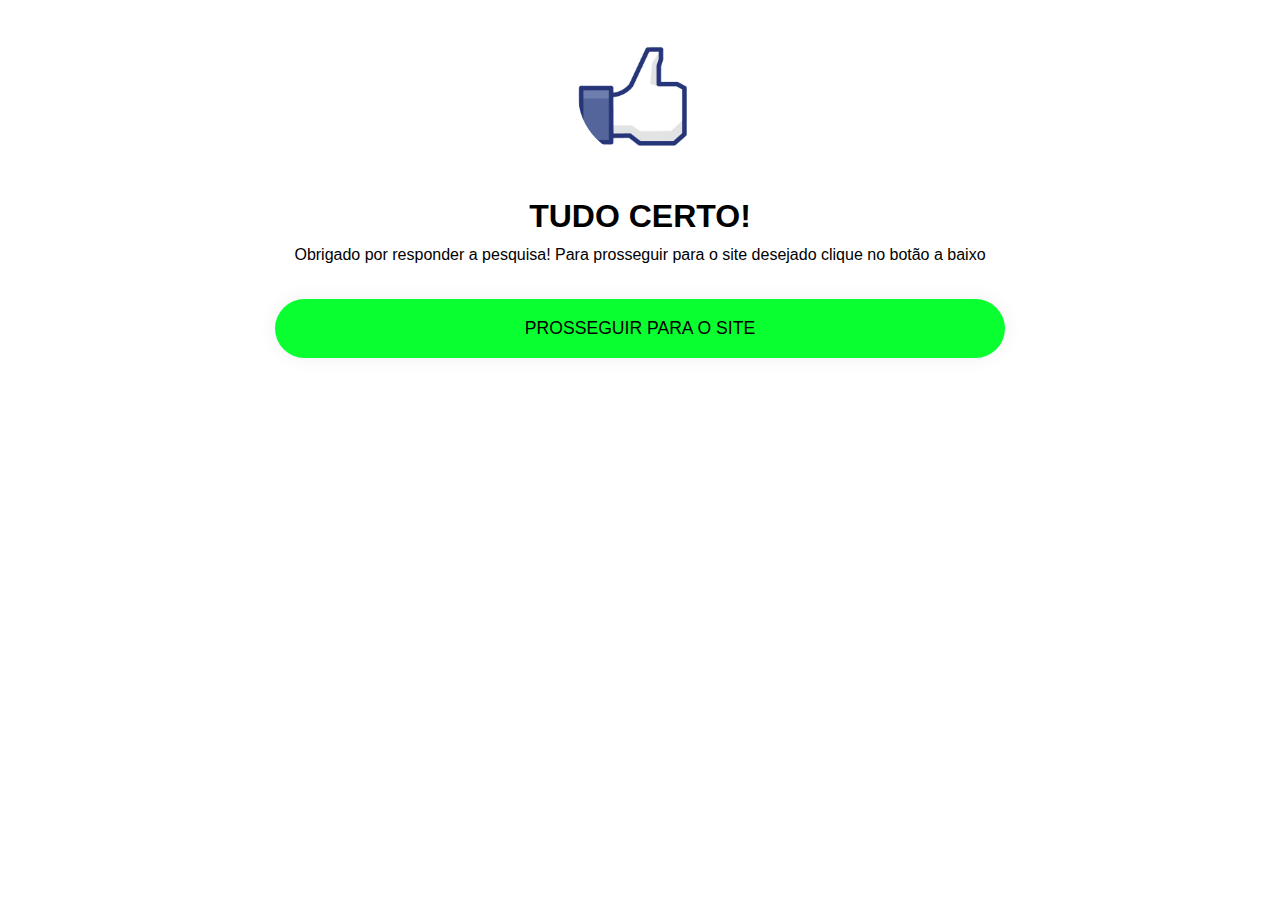
==== index.html @ 49ecc776 "Rename TUDO CERTO!.html to index.html" ====
<!-- saved from url=(0032)https://notasvoando.github.io/1/ -->
<html lang="pt" class="link-html"><head><meta http-equiv="Content-Type" content="text/html; charset=UTF-8">
        <title>TUDO CERTO!</title>

        <!--<base href="https://linklist.bio/">--><base href=".">

        
        <meta content="ie=edge" http-equiv="x-ua-compatible">
        <meta name="viewport" content="width=device-width, initial-scale=1, shrink-to-fit=no">

        <meta name="application-name" content="Linklist">

        <link rel="apple-touch-icon" sizes="57x57" href="https://linklist.bio/assets/images/icons/apple-icon-57x57.png">
        <link rel="apple-touch-icon" sizes="60x60" href="https://linklist.bio/assets/images/icons/apple-icon-60x60.png">
        <link rel="apple-touch-icon" sizes="72x72" href="https://linklist.bio/assets/images/icons/apple-icon-72x72.png">
        <link rel="apple-touch-icon" sizes="76x76" href="https://linklist.bio/assets/images/icons/apple-icon-76x76.png">
        <link rel="apple-touch-icon" sizes="114x114" href="https://linklist.bio/assets/images/icons/apple-icon-114x114.png">
        <link rel="apple-touch-icon" sizes="120x120" href="https://linklist.bio/assets/images/icons/apple-icon-120x120.png">
        <link rel="apple-touch-icon" sizes="144x144" href="https://linklist.bio/assets/images/icons/apple-icon-144x144.png">
        <link rel="apple-touch-icon" sizes="152x152" href="https://linklist.bio/assets/images/icons/apple-icon-152x152.png">
        <link rel="apple-touch-icon" sizes="180x180" href="https://linklist.bio/assets/images/icons/apple-icon-180x180.png">
        <link rel="icon" type="image/png" sizes="192x192" href="https://linklist.bio/assets/images/icons/android-icon-192x192.png">
        <link rel="icon" type="image/png" sizes="32x32" href="https://linklist.bio/assets/images/icons/favicon-32x32.png">
        <link rel="icon" type="image/png" sizes="96x96" href="https://linklist.bio/assets/images/icons/favicon-96x96.png">
        <link rel="icon" type="image/png" sizes="16x16" href="https://linklist.bio/assets/images/icons/favicon-16x16.png">
        <link rel="manifest" href="https://linklist.bio/assets/images/icons/manifest.json">
        <link href="https://linklist.bio/assets/images/icons/favicon.ico" rel="shortcut icon">

        <meta name="msapplication-TileColor" content="#ffffff">
        <meta name="msapplication-TileImage" content="https://linklist.bio/assets/images/icons/ms-icon-144x144.png">
        <meta name="theme-color" content="#000000">
        <link rel="preload" href="https://linklist.bio/assets/css/font.css" as="style">

                    <link href="./TUDO CERTO!_files/bootstrap.min.css" rel="stylesheet" media="screen">
                    <link href="./TUDO CERTO!_files/custom-styles.css" rel="stylesheet" media="screen">
                    <link href="./TUDO CERTO!_files/link-custom.css" rel="stylesheet" media="screen">
                    <link href="./TUDO CERTO!_files/animate.min.css" rel="stylesheet" media="screen">
                    <link href="./TUDO CERTO!_files/all.min.css" rel="stylesheet" media="screen">
        
        <meta name="description" content="Obrigado por responder a pesquisa! Para prosseguir para o site desejado clique no botão a baixo">

<meta property="og:url" content="https://linklist.bio/clubdarenda2">
<meta property="og:type" content="website">
<meta property="og:title" content="TUDO CERTO! | Linklist">
<meta property="og:site_name" content="Linklist">
<meta property="og:description" content="Obrigado por responder a pesquisa! Para prosseguir para o site desejado clique no botão a baixo">
<meta property="og:image:url" content="https://media.linklist.bio/avatars/5288d292eb9dd081d5c8edd8513488bc.jpg">
<meta property="og:image:width" content="200">
<meta property="og:image:height" content="200">

<meta name="twitter:card" content="summary">
<meta name="twitter:site" content="@postgrain">
<meta name="twitter:domain" content="Linklist">
<meta name="twitter:url" content="https://linklist.bio/clubdarenda2">
<meta name="twitter:title" content="TUDO CERTO! | Linklist">
<meta name="twitter:description" content="Obrigado por responder a pesquisa! Para prosseguir para o site desejado clique no botão a baixo">
<meta name="twitter:image" content="https://media.linklist.bio/avatars/5288d292eb9dd081d5c8edd8513488bc.jpg">

        
                    <script type="text/javascript" async="" src="./TUDO CERTO!_files/analytics.js"></script><script type="text/javascript" async="" src="./TUDO CERTO!_files/js"></script><script type="text/javascript" async="" src="./TUDO CERTO!_files/analytics.js"></script><script src="./TUDO CERTO!_files/jquery.min.js"></script>
                    <script src="./TUDO CERTO!_files/popper.min.js"></script>
                    <script src="./TUDO CERTO!_files/bootstrap.min.js"></script>
            </head>

    
<body class="link-body " style="background: #FFFFFF;" _c_t_common="1">
        <div class="container animated fadeIn">
        <div class="row d-flex justify-content-center text-center">
            <div class="col-md-8 link-content">

                <header class="d-flex flex-column align-items-center" style="color: #000000">
                    <img id="image" src="./TUDO CERTO!_files/5288d292eb9dd081d5c8edd8513488bc.jpg" alt="Avatar" class="link-image" onerror="this.style = &#39;display: none&#39;;">

                    <div class="d-flex flex-row align-items-center mt-4 mw-100">
                        <h2 id="title">TUDO CERTO!</h2>
                    </div>

                    <p id="description">Obrigado por responder a pesquisa! Para prosseguir para o site desejado clique no botão a baixo</p>
                </header>

                <main id="links">

                                            
                        <div data-link-id="754321">
                            


<div class="my-3">
    <a href="https://go.perfectpay.com.br/PPU38CKQRIR" data-location-url="GaiVreanSd" class="btn btn-block btn-secondary link-btn link-btn-rounded animated infinite false delay-2s" style="background: #09FF2F;color: #000000" target="_blank">
        PROSSEGUIR PARA O SITE    </a>
</div>

                        </div>

                                    </main>

            </div>
        </div>
    </div>
    <footer class="mt-auto mb-2 d-flex justify-content-center align-items-center flex-column">
                <section>
            <a class="text-white btn btn-outline-secondary btn btn-secondary-outline ml-md-auto ml-0" style="cursor: pointer;" data-toggle="modal" data-target="#report-violation">
            <i class="fas fa-exclamation-circle"></i>
                Reportar
            </a>
        </section>
    </footer>

    
<div class="modal fade" id="report-violation" tabindex="-1" role="dialog" aria-hidden="true">
    <div class="modal-dialog modal-dialog-centered" role="document">
        <div class="modal-content">

            <div class="modal-header">
                <h5 class="modal-title">Reportar uma violação</h5>
            </div>

            <p class="text-muted modal-subheader">
                Por favor, use o formulário abaixo para reportar uma violação que você acredita que devemos revisar.
            </p>

            <div class="modal-body">
                <form name="report-violation" method="post" role="form">
                    <input type="hidden" name="_token" value="WpT4ictfBNwSxHdofOmgQWkxhTD3b9rBu1rLkK6B" required="required">
                    <input type="hidden" name="link_id" value="754302">

                    <div class="notification-container"></div>

                    <div class="form-group">
                        <label>Nome</label>
                        <input type="text" class="form-control" name="reporter_name" required="required">
                    </div>

                    <div class="form-group">
                        <label>Email</label>
                        <input type="email" class="form-control" name="reporter_email" required="required">
                    </div>

                    <div class="input-group mb-3">
                        <div class="input-group-prepend">
                            <label class="input-group-text" for="select-violation">Violação</label>
                        </div>
                        <select class="custom-select" id="select-violation" name="violation">
                            <option selected="">Escolher violação</option>
                            <option value="1">Phishing</option>
                            <option value="2">Conteúdo inapropriado</option>
                            <option value="3">Spam</option>
                            <option value="4">Privacidade</option>
                            <option value="5">Vandalismo</option>
                            <option value="6">Outros</option>
                        </select>
                    </div>

                    <div class="form-group">
                        <label>Descrição</label>
                        <textarea class="form-control" name="description" rows="3"></textarea>
                    </div>

                    <div class="form-row">
                        <button type="button" class="btn btn-secondary-outline rounded-pill ml-auto" data-dismiss="modal">Cancelar</button>
                        <button type="submit" name="submit" class="btn btn-primary d-flex flex-row ml-2">Reportar</button>
                    </div>
                </form>
            </div>

        </div>
    </div>
</div>






<!-- System GA -->
<script async="" src="./TUDO CERTO!_files/js(1)"></script>
<script>
    window.dataLayer = window.dataLayer || [];
    function gtag(){dataLayer.push(arguments);}
    gtag('js', new Date());

    gtag('config', 'UA-208863049-2');
</script>



    <input type="hidden" id="url" name="url" value="https://linklist.bio">
    <input type="hidden" name="_token" value="WpT4ictfBNwSxHdofOmgQWkxhTD3b9rBu1rLkK6B">
    <input type="hidden" name="number_decimal_point" value=",">
    <input type="hidden" name="number_thousands_separator" value=".">

    <script>
    console.log("https://linklist.bio/report-violation-feedback");
    $('form[name="report-violation"]').on('submit', event => {

        $('button[name=submit]').prop('disabled', true);

        $.ajax({
            type: 'POST',
            url: 'report-violation',
            data: $(event.currentTarget).serialize(),
            success: (data) => {
                setTimeout(() => (window.location.href = "https://linklist.bio/report-violation-feedback"), 100);
            },
            dataType: 'json'
        });

        event.preventDefault();
    })
</script>
<script>
    /* Internal tracking for biolink links */
    $('[data-location-url]').on('click', event => {

        let base_url = $('[name="url"]').val();
        let url = $(event.currentTarget).data('location-url');

        $.ajax(`${base_url}/${url}?no_redirect`);
    });
</script>


</body></html>
---- TUDO CERTO!_files/custom-styles.css ----
@import 'font.css';
/* Defining some vars */
:root {
    --primary-background-color: #fafbfc;
    --dark-background-color: #424242;

    --primary-color: #e22a78;
    --primary-color-hover: #d81b60;
    --primary-color-active: #d81b60;
    --primary-color-active-border: #d81b60;

    --primary-outline-color: #a5175b;
    --primary-outline-color-hover: #a5175b;
    --primary-outline-color-active: #a5175b;
    --primary-outline-color-active-border: #bb5f8b;

    --secondary-color: #bdbdbd;
    --secondary-color-hover: #9e9e9e;
    --secondary-color-active: #757575;
    --secondary-color-active-border: #9e9e9e;

    --primary-text-color: #424242;

    --disabled-background: #f5f5f5;
}

.app-text-primary {
    color: var(--primary-outline-color) !important;
}

.app-text-secondary {
    color: var(--secondary-color) !important;
}

* {
    -webkit-font-smoothing: antialiased;
    -moz-osx-font-smoothing: grayscale;
}

body {
    background: var(--primary-background-color);
    font-family: Source Sans Pro, sans-serif;
    color: #1e1e1e;
    max-width: 100vw;
    width: 100%;
    min-height: 100vh;
    height: 100%;
    display: flex;
    flex-direction: column;
    overflow-x: hidden;
}

main.linklist-main {
    overflow-y: auto;
    padding: 0;
    min-height: calc(100vh - 87px);
    height: calc(100vh - 87px);
    max-height: calc(100vh - 87px);
    overflow-x: hidden;
}

.custom-fixed-height {
    max-height: 100%;
    height: 100%;
    min-height: 100%;
}

@media (max-width: 995px) {
    main.linklist-main {
        padding: 0;
        max-height: unset;
        height: auto;
        min-height: unset;
    }
    .custom-fixed-height {
        max-height: unset;
        height: unset;
        min-height: unset;
    }

    #btn-get-started {
        width: 100%;
        text-align: center;
        margin-top: 5px;
    }
}

nav.navbar {
    padding: 15px;
    background-color: #ffffff;
    border-bottom: 1px solid #e5e5e5;
}

nav.navbar-absolute.navbar-light {
    border-bottom: unset;
}

.left-container {
    border-right: 1px solid #dddddd;
}

.custom-control-input:checked ~ .custom-control-label::before {
    border-color: var(--primary-color);
    background-color: var(--primary-color);
}

/* width */
::-webkit-scrollbar {
    width: 5px;
}

/* Track */
::-webkit-scrollbar-track {
    background: transparent;
}

/* Handle */
::-webkit-scrollbar-thumb {
    background: var(--primary-color);
    border-radius: 10px;
    -webkit-border-radius: 10px;
    -moz-border-radius: 10px;
    -khtml-border-radius: 10px;
}

/* Handle on hover */
::-webkit-scrollbar-thumb:hover {
    background: var(--primary-color-hover);
}

canvas {
    -moz-user-select: none;
    -webkit-user-select: none;
    -ms-user-select: none;
}

a {
    color: #1e1e1e;
    transition: color 0.2s ease-in-out;
}

a:hover {
    color: rgba(0, 0, 0, 0.9);
}

a:active {
    transition: none;
}

.modal-header {
    padding: 1rem;
    border-bottom: 0;
}

.modal-subheader {
    padding: 0 1rem;
    border-bottom: 0;
    margin: 0;
}

.modal-content {
    padding: 1rem;
    border: none;
    box-shadow: none;
    -webkit-box-shadow: none;
}

.default-text {
    color: #adb5bd;
    font-size: 17px;
    cursor: default;
}

/* Forms */
.content-tab {
    padding: 20px;
    background-color: #fff;
    border-left: 1px solid #ddd;
    border-bottom: 1px solid #ddd;
    border-radius: 0 0 4px 4px;
    -webkit-border-radius: 0 0 0 4px;
    -moz-border-radius: 0 0 0 4px;
    -khtml-border-radius: 0 0 0 4px;
}

.form-control {
    font-size: 0.9rem;
}

.form-control:focus {
    border-color: rgba(59, 88, 118, 0.09);
}

.form-control-border {
    border: 0;
    border-bottom: 1px solid #ced4da;
    border-radius: 0;
    -webkit-border-radius: 0;
    -moz-border-radius: 0;
    -khtml-border-radius: 0;
}

.input-group-text {
    font-size: 0.9rem;
}

.panel-default {
    -webkit-box-shadow: 0 1px 2px rgba(0, 0, 0, 0.2);
    box-shadow: 0 1px 2px rgba(0, 0, 0, 0.2);
    border: 0;
    border-radius: 0;
    -webkit-border-radius: 0;
    -moz-border-radius: 0;
    -khtml-border-radius: 0;
}
.panel-default > .panel-heading {
    background-color: #fff;
    border-color: #edeeee;
}
.panel-default > .panel-footer {
    background-color: #fff;
    border-color: #edeeee;
}
.panel-heading {
    padding: 8px 15px;
}

/* Footer */
.footer {
    padding: 3rem 0;
    margin: auto 0 0 0;
    font-size: 0.95rem;
    color: rgba(0, 0, 0, 1);
    width: 100%;
}

.footer.platform {
    min-height: 50px;
    max-height: 50px;
    padding: 0;
    display: flex;
    align-items: center;
    justify-content: center;
    color: rgba(0, 0, 0, 1);
}

.footer.platform a {
    color: var(--primary-color) !important;
}

.footer.platform p {
    margin: 0;
    font-size: 16px !important;
    font-weight: normal !important;
}

.footer .social-info .created-by {
    margin-right: 10px;
}

.footer .social-info .social-links .link {
    padding-top: 6px;
    margin: 2px;
    font-size: 18px;
    height: 30px;
    width: 30px;
    border-radius: 50%;
    background: #dbdbdb;
    color: white !important;
    text-align: center;
    text-decoration: none;
}

.footer .social-info .social-links .link:hover {
    background: var(--primary-color);
}

.footer {
    color: rgba(255, 255, 255);
}

.footer span.icon {
    max-width: 1em;
}

.footer a:not(.dropdown-item),
.footer a:hover:not(.dropdown-item) {
    color: rgba(255, 255, 255);
}

.footer a.icon {
    color: rgba(255, 255, 255);
}

.icon-facebook:hover {
    transition: color 0.2s ease-in-out;
    color: #4267b2 !important;
}

.icon-twitter:hover {
    transition: color 0.2s ease-in-out;
    color: #1da1f2 !important;
}

.icon-instagram:hover {
    transition: color 0.2s ease-in-out;
    color: #d84614 !important;
}

.icon-youtube:hover {
    transition: color 0.2s ease-in-out;
    color: #ff0000 !important;
}

.icon-linkedin:hover {
    transition: color 0.2s ease-in-out;
    color: #0073b0 !important;
}

.footer-logo {
    max-width: 125px;
    height: auto;
    filter: grayscale(100%);
}

/* Helper classes */
.clickable {
    cursor: pointer;
}

.no-underline,
.no-underline:hover {
    text-decoration: none;
}

.font-weight-bolder {
    font-weight: 700;
}

.icon-stripe {
    color: #6772e5;
}

.icon-paypal {
    color: #283b81;
}

/* Navbar custom menu */
.navbar-main {
    /* min-height: 0 !important; */
    z-index: 1;
    background: transparent;
}

.navbar-absolute {
    position: absolute;
    width: 100%;
    margin: 0;
}

.navbar-main .navbar-nav > li > a {
    padding: 1rem !important;
}

.navbar-main .navbar-nav > li > a.ni-index {
    padding: 8px 18px !important;
    font-weight: normal;
    font-size: 15px;
}

.navbar-logo {
    max-height: 2.5rem;
    height: 2.5rem;
}

.navbar-avatar {
    width: 20px;
    height: 20px;
    border-radius: 50%;
    -webkit-border-radius: 50%;
    -moz-border-radius: 50%;
    -khtml-border-radius: 50%;
}

.list-group-item:first-child {
    border-top-right-radius: 0px;
    border-top-left-radius: 0px;
}
.list-group-item:last-child {
    border-bottom-right-radius: 0px;
    border-bottom-left-radius: 0px;
}
a.list-group-item.active,
a.list-group-item.active:hover,
a.list-group-item.active:focus {
    background-color: #3b4f5e;
    border-color: #3b4f5e;
}
.nav-pills > li.active > a,
.nav-pills > li.active > a:hover,
.nav-pills > li.active > a:focus {
    background-color: #3b4f5e;
}

.navbar-dark .navbar-nav .nav-link {
    color: var(--primary-text-color) !important;
}

#main_navbar a.nav-link {
    padding: 7px 19px !important;
}

/* Get Started with Postgrain Button */
#li-get-started,
#pg-call {
    display: flex;
    align-items: center;
    justify-content: center;
}

#pg-call {
    max-width: 400px;
    margin-right: 9px;
}

#btn-get-started {
    color: #1e96fa;
    background-color: #ffffff;
    border-radius: 40px;
    -webkit-border-radius: 40px;
    -moz-border-radius: 40px;
    -khtml-border-radius: 40px;
    transition: none !important;
    -moz-user-select: none;
    -webkit-user-select: none;
    -ms-user-select: none;
}

.only-mobile {
    display: none;
}

.not-mobile {
    display: block;
}

@media (max-width: 992px) {
    .only-mobile {
        display: block;
    }

    .not-mobile,
    #pg-call.not-mobile,
    #li-get-started.not-mobile {
        display: none;
    }

    .sm-logo > img {
        width: auto;
    }

    #btn-get-started {
        width: fit-content !important;
    }
}

.max-content {
    width: max-content;
}

@media screen and (max-width: 992px) {
    .max-content {
        width: initial;
    }
}

#btn-get-started:hover {
    text-decoration: underline;
    text-decoration-color: #1e96fa;
}

#li-get-started > #btn-get-started {
    padding-left: 6px !important;
    padding-right: 6px !important;
    margin-left: 16px;
}

@media (max-width: 1200px) {
    #pg-call {
        max-width: 276px;
    }
}

@media (max-width: 992px) {
    #li-get-started {
        justify-content: flex-start;
    }

    #pg-call {
        display: block;
        text-align: left;
        margin-top: 16px;
        max-width: 100%;
    }

    #pg-call > p {
        max-width: 276px;
    }
}

#pg-banner li {
    list-style: none;
}

#mobile-menu {
    display: none !important;
    padding-top: 20px;
    /* min-height: 117px !important; */
}

#mobile-menu hr {
    width: 100vw;
    background-color: #e5e5e5;
    transform: translateX(-15px);
}

#mobile-menu ul.mobile-menu-list {
    width: 100%;
    list-style: none;
    padding: 0;
    margin: 0;
}

#mobile-menu ul.mobile-menu-list li.mobile-menu-list-item {
    width: 100%;
    list-style: none;
    margin: 5px 0;
}

#mobile-menu ul.mobile-menu-list li.mobile-menu-list-item a {
    color: var(--primary-text-color);
}

#menu-container.navbar-collapse {
    display: none !important;
}

@media only screen and (max-width: 992px) {
    #menu-container.navbar-collapse {
        display: flex !important;
        transition: max-height 0.35s ease;
    }

    .show #mobile-menu {
        display: flex !important;
        flex-direction: column;
        max-height: 100vh;
    }

    .show #pg-banner {
        display: none;
    }

    .navbar-collapse.collapsing#menu-container #mobile-menu,
    .navbar-collapse.collapsing#menu-container #pg-banner {
        display: none !important;
    }
}

/* Get Started with Postgrain Button */

.chart-container {
    position: relative;
    margin: auto;
    height: 250px;
    width: 100%;
}

.nav-pills .nav-link.active,
.nav-pills .show > .nav-link {
    background-color: var(--primary-color);
}

/* Dropdown */
#linklist-menu-dropdown.nav-link.dropdown-toggle.menu-dropdown::after,
#linklist-menu-help.nav-link.dropdown-toggle.menu-dropdown::after {
    display: none;
}

#linklist-menu-help.nav-link.dropdown-toggle.menu-dropdown {
    padding-left: 10px !important;
    padding-right: 10px !important;
    position: relative;
}

#linklist-menu-help.nav-link.dropdown-toggle.menu-dropdown.news-available::before {
    content: '';
    background-color: #e22a78;
    width: 8px;
    height: 8px;
    border-radius: 50%;
    position: absolute;
    display: block;
    top: 8px;
    right: 10px;
}

li.dropdown a.menu-dropdown {
    border-radius: 18px;
    margin-top: 9px;
    margin-bottom: 9px;
}

li.dropdown a.menu-dropdown:hover,
li.dropdown a.menu-dropdown:focus {
    background-color: #e0e0e0;
    color: #6c757d !important;
}

.dropdown-item {
    color: var(--primary-text-color);
}

.dropdown-item.active,
.dropdown-item:active {
    color: #fff;
    text-decoration: none;
    background-color: var(--dark-background-color);
}

.dropdown-toggle-simple::after {
    display: none;
}

.dropdown-menu {
    box-shadow: 0 0 2rem 0 rgba(136, 152, 170, 0.15) !important;
    border: 0;
}

#linklist-menu-dropdown > i.fa-chevron-down {
    transition: transform 350ms;
}

#linklist-menu-dropdown[aria-expanded='true'] > i.fa-chevron-down {
    transform: rotate(180deg);
}
/* Buttons */
.btn {
    border: 0;
    transition: all 0.2s !important;
    padding: 9px 16px;
}

.btn:disabled {
    pointer-events: none;
    opacity: 0.65;
}

.btn.loading {
    pointer-events: none;
}

.btn:hover {
    opacity: 0.9;
}

.btn:active {
    opacity: 0.5;
}

.btn-get-back {
    border-radius: 50%;
    -webkit-border-radius: 50%;
    -moz-border-radius: 50%;
    -khtml-border-radius: 50%;
}

.btn-primary {
    background-color: var(--primary-color);
    color: white;
    border-radius: 50rem !important;
}

.btn-primary.dropdown-toggle {
    border-color: var(--primary-color) !important;
    background-color: var(--primary-color) !important;
    outline: unset !important;
}

.btn-primary:hover {
    background-color: var(--primary-color-hover);
}

.btn-primary:active,
.btn-primary:focus,
.btn-primary.dropdown-toggle:focus {
    background-color: var(--primary-color-hover) !important;
    box-shadow: 0 0 0 0.2rem var(--primary-color-active-border) !important;
    color: white;
}

.btn-primary:disabled {
    background-color: var(--primary-color) !important;
    border-color: var(--primary-color) !important;
}

.btn-primary-outline {
    background-color: inherit;
    color: var(--primary-outline-color);
    border-radius: 50rem !important;
}

.btn-primary-outline:active,
.btn-primary-outline:focus {
    background-color: var(--primary-outline-color-active) !important;
    box-shadow: 0 0 0 0.2rem var(--primary-outline-color-active-border) !important;
    color: white;
}

.btn-primary-outline:hover,
.btn-primary-outline.loading,
.btn-primary-outline.loaded {
    background-color: var(--primary-outline-color-hover);
    color: #ffffff;
}

.btn-primary-outline.loaded {
    align-items: center;
}

.btn-primary-outline:disabled {
    border-color: none !important;
    color: rgba(165, 23, 91, 0.65);
}

.btn-secondary {
    background-color: var(--secondary-color);
    color: white;
    border-radius: 50rem !important;
}

.btn-secondary:hover {
    background-color: var(--secondary-color-hover);
}

.btn-secondary:active,
.btn-secondary:focus {
    background-color: var(--secondary-color-active);
    color: white;
    box-shadow: 0 0 0 0.2rem var(--secondary-color-active-border) !important;
}

.btn-secondary:disabled {
    background-color: var(--secondary-color) !important;
    border-color: var(--secondary-color) !important;
}

.btn-secondary-outline {
    background-color: inherit;
    color: var(--secondary-color-active);
    border-radius: 50rem !important;
}

.btn-secondary-outline:hover {
    background-color: var(--secondary-color-hover);
    color: #ffffff;
}

.btn-secondary-outline:active,
.btn-secondary-outline:focus {
    background-color: var(--secondary-color-active);
    color: white;
    box-shadow: 0 0 0 0.2rem var(--secondary-color-active-border) !important;
}

.btn-secondary-outline:disabled {
    color: var(--secondary-color) !important;
    border-color: none !important;
}

.btn-white {
    background-color: #fff;
    color: #000;
    border: 1px solid #ced4da;
    padding: 4px !important;
}

.btn-white:hover {
    background-color: #fff;
    color: #000;
    opacity: 0.9;
}

.btn-white:active {
    background-color: #fff;
    color: #000;
    opacity: 0.5;
    outline: unset;
}

.btn.loading {
    pointer-events: none;
}

/* icon picker */
.btn-icon-picker {
    background: unset;
    color: #adb5bd;
}

.btn-icon-picker-selected {
    background-color: var(--secondary-color);
    border-color: var(--secondary-color-hover);
    color: #fff;
}

.icon-picker-arrow {
    color: var(--primary-text-color);
}

/* Index */
.index-container {
    width: 100%;
    height: 100vh;
    color: var(--primary-text-color);
    display: flex;
    align-items: center;
    justify-content: space-evenly;
}

.landing-btn-outline {
    background-color: #ffffff;
    color: #424242;
}

.landing-btn-outline:hover {
    background-color: #424242;
    color: #ffffff;
}

.landing-btn-outline:focus,
.landing-btn-outline:active {
    background-color: #424242 !important;
    color: white;
    box-shadow: 0 0 0 0.2rem #4242429a !important;
}

/* Input editable */
input.url_edit_field {
    border: none !important;
    border-radius: unset !important;
    background-color: inherit !important;
    outline: none !important;
    padding-bottom: 5px !important;
    border-bottom: 1.5px solid #bdbdbd !important;
    width: 100%;
    font-size: 20px;
    line-height: 25px;
    font-weight: 600;
}

input.url_edit_field:not(:disabled):hover {
    box-shadow: none !important;
    border-bottom: 1.5px dashed #bdbdbd !important;
}

input.url_edit_field:focus {
    border-bottom: 1.5px solid var(--primary-color) !important;
}

input.url_edit_field.valid:focus {
    border-bottom: 1.5px solid var(--primary-color) !important;
    padding-right: calc(1.5em + 0.75rem);
}

input.url_edit_field + small {
    font-size: 12px;
    line-height: 13px;
    margin-top: 5px;
}

input.url_edit_field:focus + small {
    display: initial;
}

input.url_edit_field.valid + small {
    color: var(--primary-color);
}

input.url_edit_field.invalid + small {
    color: #9e9e9e;
}

input.url_edit_field.invalid:focus {
    border-bottom: 1.5px solid #bdbdbd !important;
    padding-right: calc(1.5em + 0.75rem);
}

@media (min-width: 576px) {
    .index-container::before {
        left: -20%;
        top: 48%;
    }
}

@keyframes index_container_blob {
    from {
        /*border-radius: 125%;*/
        transform: scale(0.4);
    }
    to {
        /*border-radius: 75% 50% 85% 50%;*/
        transform: scale(1);
    }
}
.index-header {
    font-size: 2rem;
    font-weight: bold;
    text-align: center;
}

.index-subheader {
    font-size: 1rem;
    text-align: center;
}

.index-button {
    padding: 1rem 1.7rem;
    font-size: 1rem;
    letter-spacing: 0.15rem;
    font-weight: bold;
    text-transform: uppercase;
    box-shadow: 0 0 0.8rem 0 rgba(136, 152, 170, 0.15) !important;
    transition: all 0.2s ease-in-out;
}

/* Header container */
.header {
    padding: 1.5rem 0;
}

.user-avatar {
    border-radius: 50%;
    -webkit-border-radius: 50%;
    -moz-border-radius: 50%;
    -khtml-border-radius: 50%;
    max-width: 80px;
    max-height: 80px;
}

/* Link Settings page */
.link-image-preview,
.img-container {
    width: 125px;
    height: 125px;
    border-radius: 50%;
    -webkit-border-radius: 50%;
    -moz-border-radius: 50%;
    -khtml-border-radius: 50%;
    display: flex;
    align-items: center;
    justify-content: center;
    flex-direction: column;
}

.img-container {
    border: 0.1rem solid #bdbdbd;
    min-width: 125px;
}

#container-without-img {
    display: flex;
    flex-direction: column;
    align-items: center;
    justify-content: center;
}

.img-preview-text {
    line-height: 20px;
    margin: 0.5rem 0 0 0;
}

.link-background-type-preset {
    width: 2.3rem;
    min-height: 2rem;
    height: 100%;
    border-radius: 0.25rem;
    -webkit-border-radius: 0.25rem;
    -moz-border-radius: 0.25rem;
    -khtml-border-radius: 0.25rem;
    border: 1px solid #adb5bd;
    opacity: 0.75;
    transition: 0.2s opacity;
}

.link-background-type-preset:hover {
    cursor: pointer;
}

input[type='radio']:checked ~ .link-background-type-preset {
    opacity: 1;
}

input[type='radio']:checked ~ .link-background-type-preset::after {
    content: '\f00c';
    font-family: 'Font Awesome 5 Pro';
    color: #fff;
    font-size: 1.4rem;
    vertical-align: middle;
    padding: 6px 6px;
}

.custom-check {
    display: block;
    position: relative;
    cursor: pointer;
    -webkit-user-select: none;
    -moz-user-select: none;
    -ms-user-select: none;
    user-select: none;
    padding-left: 25px;
}

.custom-check input {
    position: absolute;
    opacity: 0;
    cursor: pointer;
    height: 0;
    width: 0;
}

.checkmark {
    position: absolute;
    top: 5px;
    left: 5px;
    height: 15px;
    width: 15px;
    background-color: #fff;
    border-radius: 4px;
    -webkit-border-radius: 4px;
    -moz-border-radius: 4px;
    -khtml-border-radius: 4px;
    border: 1px solid #ddd;
}

.custom-check input:checked ~ .checkmark {
    background-color: #fff;
}

.checkmark:after {
    content: '';
    position: absolute;
    display: none;
}

.custom-check input:checked ~ .checkmark:after {
    display: block;
}

.custom-check .checkmark:after {
    font-family: 'Font Awesome 5 Pro';
    font-size: 0.8rem;
    color: #e22b79;
    content: '\f00c';
    margin-top: -3px;
    padding-left: 0.5px;
}

#background_type_preset {
    display: flex;
    justify-content: space-around;
}

#background_type_image_input::-webkit-file-upload-button {
    visibility: hidden;
    height: 0;
    width: 0;
}

#background_type_image_status {
    display: flex;
    align-items: center;
    justify-content: center;
    margin-top: auto;
    margin-bottom: auto;
    max-width: 36px;
    height: 36px;
    border-radius: 50%;
}

#background_type_image_status:hover {
    background-color: #e5e5e5;
}

#image_file_status {
    color: var(--primary-color);
    font-weight: 600;
    font-size: 16px;
}

.image-help {
    font-style: normal;
    font-weight: normal;
    font-size: 16px;
    line-height: 18px;

    color: #9e9e9e;
}

.link-background-type-image {
    border-radius: 0.25rem;
    -webkit-border-radius: 0.25rem;
    -moz-border-radius: 0.25rem;
    -khtml-border-radius: 0.25rem;
    margin-bottom: 0.5rem;
}

/* Biolink preview iframe */
.biolink-preview-container {
}
.biolink-preview-container.hidden {
    display: none;
}

.linklist-container-left,
.linklist-container-right {
    display: flex;
    align-items: center;
    height: 68px;
}

.linklist-container-left {
    align-self: flex-start;
    flex-direction: column;
    justify-content: center;
    align-items: flex-start;
    max-width: 55%;
}

.linklist-container-right {
    align-self: flex-end;
    display: flex;
    justify-content: flex-end;
}

.linklist-container-right > a {
    margin-right: 0.5rem;
    margin-left: 0.5rem;
    height: 38px;
    width: 38px;
}

.linklist-container-right a:first-child {
    margin-left: 0;
}

.linklist-container-right a:last-child {
    margin-right: 0;
}

.link-container {
    padding: 1rem 2rem;
    background-color: #ffffff;
    min-width: 100%;
    display: flex;
    flex-direction: row;
    justify-content: space-between;
    margin: 0px;
    border: 1px solid #e5e5e5;
    position: relative;
    cursor: pointer;
}

.link-container:hover {
    background-color: #f5f5f5 !important;
}

.link-container + .link-container {
    border-top-width: 0;
}

.link-container:first-of-type {
    border-top-left-radius: 4px;
    border-top-right-radius: 4px;
}

.link-container:last-of-type {
    border-bottom-left-radius: 4px;
    border-bottom-right-radius: 4px;
}

.link-container.on-preview {
    box-shadow: 0px 0px 8px rgba(0, 0, 0, 0.25);
    -webkit-box-shadow: 0 0 8px rgba(0, 0, 0, 0.25);
    -moz-box-shadow: 0 0 8px rgba(0, 0, 0, 0.25);
    z-index: 10;
}

.link-container.on-preview > .linklist-container-left p:first-child {
    color: var(--primary-color);
}

.biolink-preview {
    position: relative;
    margin: 0 auto;
    height: auto;
    width: auto;
    display: inline-block;
    text-align: left;
    border-radius: 4rem;
    -webkit-border-radius: 4rem;
    -moz-border-radius: 4rem;
    -khtml-border-radius: 4rem;
    padding: 0.7rem;
    background: linear-gradient(45deg, #444, #111);
    box-shadow: 0 0px 30px rgba(0, 0, 0, 0.2);
    border: 0.3rem solid #444546;
}

.biolink-preview-iframe-container {
    overflow: hidden;
    width: 330px;
    height: calc(90vh - 223px);
    border-radius: 3rem;
    -webkit-border-radius: 3rem;
    -moz-border-radius: 3rem;
    -khtml-border-radius: 3rem;
    background-color: #fff;
    display: flex;
    align-items: center;
    justify-content: center;
    position: relative;
    z-index: 100;
}

@media (max-height: 858px) and (min-width: 768px) {
    .biolink-preview-iframe-container {
        width: 275px;
        height: calc(95vh - 223px);
        min-height: 480px;
    }
}

.preview-link {
    max-width: 70% !important;
    display: inline-flex !important;
}

@media screen and (max-width: 460px) {
    .preview-link {
        max-width: 55% !important;
    }
}

#preview-loading {
    width: 40px;
    height: 40px;
}

.biolink-preview-iframe {
    width: 100%;
    height: 100%;
    border: 0;
    margin: 0;
    padding: 0;
    position: relative;
    z-index: 1;
}

.biolink-preview-iframe.loading {
    display: none;
}

/* Others */
.trigger-type-select {
    max-width: 150px !important;
}

.container-disabled {
    pointer-events: none;
    opacity: 0.5;
}

.container-disabled-simple {
    pointer-events: none;
}

/* custom shadow cards */
.card-shadow {
    /*box-shadow: 0px 0px 20px #00000010;*/
    box-shadow: 0 0 0.8rem 0 rgba(136, 152, 170, 0.15) !important;
    border: 1px solid rgba(0, 0, 0, 0.05);
}

/* Other animations */
@keyframes slowbounce {
    from {
        -webkit-transform: translateY(0px);
        transform: translateY(0px);
    }
    to {
        -webkit-transform: translateY(-30px);
        transform: translateY(-30px);
    }
}

@keyframes initiate_underline {
    from {
        background-size: 0% 0.25em;
    }
    to {
        background-size: 100% 0.25em;
    }
}

/* Animate dropdown menu */
.dropdown .dropdown-menu {
    animation-name: opacityIn;
    animation-duration: 0.2s;
}

@keyframes opacityIn {
    from {
        opacity: 0.3;
    }
    to {
        opacity: 1;
    }
}

/* Custom row */
.custom-row {
    box-shadow: 0px 2px 5px rgba(0, 0, 0, 0.25);
    border-radius: 0.25rem;
    -webkit-border-radius: 0.25rem;
    -moz-border-radius: 0.25rem;
    -khtml-border-radius: 0.25rem;
    padding: 1.5rem;
    position: relative;
    background: white;
}

.link.custom-row {
    padding: 1rem;
    display: flex;
    flex-direction: column;
}

.link-icon {
    padding: 0.25rem 0.5rem;
    border-radius: 45%;
    -webkit-border-radius: 45%;
    -moz-border-radius: 45%;
    -khtml-border-radius: 45%;
    display: flex;
    justify-content: center;
    align-items: center;
    min-width: 38px;
    min-height: 38px;
}

.link-icon:hover,
.link-icon.filled {
    color: var(--dark-background-color) !important;
    text-decoration: none;
    background-color: #e0e0e0;
}

.custom-row-inactive {
    background: var(--disabled-background);
}

.custom-row-side-controller {
    right: 101%;
    top: 25%;
    font-size: 1.2em;
    padding-left: 0;
}

.custom-row-side-controller-grab {
    cursor: grab;
}

.custom-row-statistic-number {
    font-size: 18px;
}

.custom-row-statistic-icon {
}

/* Tables */
.thead-black th {
    color: white;
    background-color: var(--dark-background-color);
    border-color: var(--dark-background-color);
}

.table-custom-container {
    /*box-shadow: 0px 0px 20px #0000001a;*/
    box-shadow: 0 0.125rem 0.25rem rgba(0, 0, 0, 0.075) !important;
    border-radius: 0.25rem;
    -webkit-border-radius: 0.25rem;
    -moz-border-radius: 0.25rem;
    -khtml-border-radius: 0.25rem;
}

.table-custom {
    margin-bottom: 0;
}

.table-custom thead th {
    border-top: 0;
    border-bottom: 0;
}

.table-custom th {
    padding: 1.25rem 1rem;
}

.table-custom td {
    padding: 1.75rem 1rem;
    background: white;
    vertical-align: middle;
}

.table-custom tbody tr {
    transition: all 0.2s ease-in-out;
}

.table-custom tbody tr:hover td {
    background: #f5f5f5;
}

/* Custom PRE container */
.pre-custom {
    box-shadow: 0px 0px 20px #0000001a;
    background: white;
    padding: 2rem;
    font-size: 0.75rem;
}

/* Helpers */
.appearance-none {
    appearance: none;
    -moz-appearance: none;
    -webkit-appearance: none;
}
.select-custom-altum {
    background: url("data:image/svg+xml,%3csvg xmlns='http://www.w3.org/2000/svg' viewBox='0 0 4 5'%3e%3cpath fill='%232D3748' d='M2 0L0 2h4zm0 5L0 3h4z'/%3e%3c/svg%3e")
        no-repeat right 0.75rem center/8px 10px;
    padding: 0.375rem 1.75rem 0.375rem 0.75rem;
    background-color: #e9ecef;
}
.zoomer {
    transition: transform 0.2s ease-in-out;
}
.zoomer:hover {
    transform: scale(1.02);
}
.zoomer-shadow {
    transition: transform 0.2s ease-in-out;
    box-shadow: 0px 0px 20px #0000001a;
}
.zoomer-shadow:hover {
    transform: scale(1.02);
    box-shadow: 0px 0px 25px #00000012;
}
.highlight-shadow {
    animation: highlight-shadow 1.5s infinite;
}
.margin-top-12 {
    margin-top: 12rem;
}
.margin-bottom-12 {
    margin-bottom: 12rem;
}
.margin-top-9 {
    margin-top: 9rem;
}
.margin-bottom-9 {
    margin-bottom: 9rem;
}
.margin-top-6 {
    margin-top: 6rem;
}
.margin-bottom-6 {
    margin-bottom: 6rem;
}
.margin-top-3 {
    margin-top: 3rem;
}
.margin-bottom-3 {
    margin-bottom: 3rem;
}

@keyframes highlight-shadow {
    0% {
        box-shadow: rgba(26, 185, 140, 0.75) 0 0 0.1rem 0.05rem;
    }

    50% {
        box-shadow: rgba(26, 185, 140, 0.75) 0 0 0.5rem 0.25rem;
    }

    100% {
        box-shadow: rgba(26, 185, 140, 0.75) 0 0 0.1rem 0.05rem;
    }
}

/* Headers */
.h1,
.h2,
.h3,
.h4,
.h5,
.h6,
h1,
h2,
h3,
h4,
h5,
h6 {
    font-weight: 600;
}

h1,
.h1 {
    font-size: 2.25rem;
}

.underline {
    background-image: linear-gradient(to right, var(--primary-color), var(--primary-color));
    background-repeat: no-repeat;
    background-position: 0 85%;
    background-size: 100% 0.25em;

    animation-name: initiate_underline;
    animation-delay: 0.2s;
    animation-duration: 0.5s;
    animation-iteration-count: 1;
    animation-fill-mode: both;
}

/* Pricing */
.pricing {
    display: flex;
    flex-wrap: wrap;
    justify-content: center;
    width: 100%;
    margin: 0 auto 3em;
}
.pricing-item {
    position: relative;
    display: flex;
    flex-direction: column;
    align-items: stretch;
    text-align: center;
    flex: 0 1 315px;
}
.pricing-action,
.pricing-action-disabled {
    color: inherit;
    border: none;
    background: none;
}
.pricing-action:focus,
.pricing-action-disabled:focus {
    outline: none;
}

.pricing-feature-list {
    text-align: left;
}

.pricing-palden .pricing-item {
    cursor: default;
    color: #7b7f84;
    background: #fff;
    border-radius: 20px 20px 10px 10px;
    -webkit-border-radius: 20px 20px 10px 10px;
    -moz-border-radius: 20px 20px 10px 10px;
    -khtml-border-radius: 20px 20px 10px 10px;
    margin: 1em;
}

.pricing-palden .pricing-deco {
    border-radius: 10px 10px 0 0;
    -webkit-border-radius: 10px 10px 0 0;
    -moz-border-radius: 10px 10px 0 0;
    -khtml-border-radius: 10px 10px 0 0;
    background: var(--secondary-color);
    padding: 2em 0 9em;
    position: relative;
}

.pricing-palden .pricing-deco-img {
    position: absolute;
    bottom: 0;
    left: 0;
    width: 100%;
    height: 160px;
}

.pricing-palden .pricing-title {
    font-size: 0.75em;
    margin-bottom: 3em;
    text-transform: uppercase;
    letter-spacing: 5px;
    color: #fff;
}

.pricing-palden .deco-layer {
    transition: transform 0.5s;
}

.pricing-palden .pricing-item:hover .deco-layer--1 {
    transform: translate3d(15px, 0, 0);
}

.pricing-palden .pricing-item:hover .deco-layer--2 {
    transform: translate3d(-15px, 0, 0);
}

.pricing-palden .icon {
    font-size: 2.5em;
}

.pricing-palden .pricing-price {
    font-size: 5em;
    font-weight: bold;
    padding: 0;
    color: #fff;
    margin: 0 0 0.25em 0;
    line-height: 0.75;
}

.pricing-palden .pricing-currency {
    font-size: 0.15em;
    vertical-align: top;
}

.pricing-palden .pricing-period {
    font-size: 0.15em;
    padding: 0 0 0 0.5em;
    font-style: italic;
}

.pricing-palden .pricing-sub {
    font-size: 0.85em;
    color: #f8f9fa;
    margin-top: 3em;
}

.pricing-palden .pricing__sentence {
    font-weight: bold;
    margin: 0 0 1em 0;
    padding: 0 0 0.5em;
}

.pricing-palden .pricing-feature-list {
    margin: 0;
    padding: 0.25em 0 2.5em;
    list-style: none;
    text-align: center;
}

.pricing-palden .pricing-feature {
    padding: 1em 0;
}

.pricing-palden .pricing-action {
    font-weight: bold;
    margin: auto 3em 2em 3em;
    padding: 1em 2em;
    color: #fff;
    border-radius: 30px;
    background: var(--secondary-color);
    transition: background-color 0.2s;
}

.pricing-palden .pricing-action:hover,
.pricing-palden .pricing-action:focus {
    background-color: #100a13;
    text-decoration: none;
}

.pricing-palden .pricing-action-disabled {
    font-weight: bold;
    margin: auto 3em 2em 3em;
    padding: 1em 2em;
    color: #fff;
    border-radius: 30px;
    -webkit-border-radius: 30px;
    -moz-border-radius: 30px;
    -khtml-border-radius: 30px;
    background: #6c757d;
    transition: background-color 0.2s;
}

.pricing-palden .pricing-action-disabled:hover,
.pricing-palden .pricing-action-disabled:focus {
    background-color: #100a13;
}

.pricing-palden .pricing-item--featured .pricing-deco {
    padding: 5em 0 8.885em 0;
}

/* Custom Radio Boxes */
.custom-radio-box {
    cursor: pointer;
}

.custom-radio-box .custom-radio-box-main-text {
    font-size: 2.25rem;
}

.custom-radio-box .custom-radio-box-main-icon {
    font-size: 2.5rem;
}

.custom-radio-box input[type='radio'] + div {
    transition: all 0.2s ease-in-out;
}

.custom-radio-box input[type='radio']:checked + div {
    background: var(--primary-color);
    color: white;
}

/* Gradients */
.bg-gradient-primary {
    background: linear-gradient(230deg, #759bff, #843cf6);
}

.bg-gradient-secondary {
    background: linear-gradient(to right, #e7ebf0, #868e96);
}

.bg-gradient-success {
    background: linear-gradient(45deg, #7bffce, #30c93e);
}

.bg-gradient-info {
    background: linear-gradient(190deg, #64ddf1, #3c98f6);
}

.bg-gradient-warning {
    background: linear-gradient(135deg, #ffc480, #ff763b);
}

.bg-gradient-danger {
    background: linear-gradient(316deg, #fc5286, #fbaaa2);
}

.bg-gradient-light {
    background: linear-gradient(to right, #cfd9df 0%, #e2ebf0 100%);
}

.bg-gradient-dark {
    background: linear-gradient(to right, #7d7979 0%, #000000 100%);
}

/* Badge colors */
.badge-primary {
    color: hsl(211, 100%, 35%);
    background-color: hsl(211, 100%, 85%);
}

.badge-secondary {
    color: hsl(208, 7%, 35%);
    background-color: hsl(208, 7%, 85%);
}

.badge-success {
    color: hsla(134, 50%, 30%, 1);
    background-color: hsla(134, 50%, 85%, 1);
}

.badge-danger {
    color: hsla(354, 70%, 35%, 1);
    background-color: hsla(354, 70%, 85%, 1);
}

.badge-warning {
    color: hsla(40, 80%, 30%, 1);
    background-color: hsla(45, 100%, 85%, 1);
}

.badge-info {
    color: hsla(188, 60%, 30%, 1);
    background-color: hsla(188, 78%, 85%, 1);
}

.badge-light {
    color: hsla(210, 15%, 35%, 1);
    background-color: hsl(210, 17%, 95%);
}

.badge-dark {
    color: hsla(210, 10%, 90%, 1);
    background-color: hsla(210, 10%, 20%, 1);
}

/* Invoice css */
.invoice-table th {
    border-top: 0 !important;
}

@media print {
    .invoice-header-buttons {
        display: none;
    }

    .invoice-logo {
        filter: grayscale(100%);
    }
}

.pickr {
    border: 1px solid #ced4da;
    border-radius: 0.25rem;
    -webkit-border-radius: 0.25rem;
    -moz-border-radius: 0.25rem;
    -khtml-border-radius: 0.25rem;
}

.custom-color-pickr {
    padding: 0;
    background-color: currentColor;
    cursor: pointer;
    max-width: 36px;
    min-width: 36px;
}

.circled-outline {
    border: 1px solid var(--primary-color);
    padding: 3px 7px;
    border-radius: 50%;
    -webkit-border-radius: 50%;
    -moz-border-radius: 50%;
    -khtml-border-radius: 50%;
    color: var(--primary-color);
    transition: none;
}

.circled-outline:hover {
    color: #fff;
    background-color: var(--primary-color);
}

.primary-text {
    color: var(--primary-text-color);
}

@keyframes slide_left {
    0% {
        right: 0;
        opacity: 0.5;
    }
    100% {
        right: 25px;
        opacity: 1;
    }
}

.toast {
    min-width: 200px;
    max-width: 90vw;
    animation-name: slide_left;
    animation-duration: 500ms;
    position: fixed;
    top: 90px;
    right: 25px;
    z-index: 100;
}

#btn-animation {
    width: 25px;
    height: 20px;
    margin-right: 0.5rem;
    margin-bottom: 2px;
}

.scrollable-tab {
    max-height: 100%;
    overflow-y: auto;
}

.back-btn {
    margin-right: 9px;
    color: var(--primary-color);
    padding: 6px 10px;
}

.lnk-update {
    display: flex;
    justify-content: center;
    align-items: center;
}

.back-btn:hover {
    border-radius: 50%;
    background-color: #e0e0e0 !important;
}

.login-container {
    display: flex;
    flex-direction: row;
    justify-content: space-between;
    align-items: center;
}

.basic-illustration {
    -webkit-user-select: none;
    -khtml-user-select: none;
    -moz-user-select: none;
    -o-user-select: none;
    user-select: none;
}

.login-btn {
    color: white;
    width: 100%;
    margin: 0.5rem 0;
    font-size: 16px;
    border-radius: 50rem !important;
    padding-top: 9px;
    padding-bottom: 9px;
    text-align: center;
    vertical-align: middle;
    text-decoration: none;
    transition: opacity 200ms;
}

.login-btn:hover {
    color: white;
    text-decoration: none;
    opacity: 0.8;
}

.login-btn.google {
    background-color: #ea4335;
}

.login-btn.twitter {
    background-color: #1da1f2;
}

.login-btn.google i,
.login-btn.twitter i {
    margin-right: 9px;
}

.forgot-pass {
    color: var(--primary-color) !important;
    text-decoration: none;
    font-weight: 600;
    font-size: 14px;
    line-height: 18px;
}

.basic-main {
    display: flex;
    justify-content: center;
    align-items: center;
    flex-direction: column;
    width: 100vw;
    height: calc(100vh - 88px);
    background-color: #fafafa;
}

.show-password {
    position: absolute;
    right: 8px;
    top: 38px;
    cursor: pointer;
}

.primary-color {
    color: var(--primary-color) !important;
}

.is-invalid {
    border-color: #dc3545;
    background: none !important;
}

.sub-header {
    max-width: 40%;
    display: flex;
    align-items: center;
    justify-content: center;
}

.question-helper {
    font-family: 'Font Awesome 5 Pro';
    font-style: normal;
    font-weight: normal;
    font-size: 20px;
    color: #9e9e9e;
}

.custom-card {
    padding: 16px;
    box-shadow: 0px 2px 5px rgba(0, 0, 0, 0.25);
    background-color: white;
    border-radius: 4px;
}

.img-sticky {
    position: -webkit-sticky;
    position: sticky;
    top: 40%;
    -ms-transform: translateY(-40%);
    transform: translateY(-40%);
}

@keyframes hideshow {
    0% {
        opacity: 1;
    }

    50% {
        opacity: 0;
    }

    100% {
        opacity: 1;
    }
}

@media (max-width: 340px) {
    .hide-on-xs {
        display: none !important;
    }
}

@media (max-width: 420px) {
    .btn-block-on-sm {
        width: 100%;
        margin-top: 15px;
    }
}

@media (max-width: 450px) {
    .link-container {
        padding-left: 1.5rem;
        padding-right: 1.5rem;
    }
    .linklist-container-left {
        width: 55%;
    }

    .linklist-container-right > a {
        margin: 0;
        padding: 6px;
        width: 45%;
    }
}

@media (max-width: 768px) {
    .left-container {
        border-right: unset;
    }

    .content-tab {
        border-right: 1px solid #ddd;
    }

    .linklist-container-right > a {
        margin: 0;
    }
}

@media (min-width: 992px) {
    .custom-row-side-controller {
        position: absolute;
        padding: 0.4em 0.4em;
    }

    .login-container {
        justify-content: center;
    }
}

@media (max-width: 992px) {
    .basic-illustration {
        display: none;
    }
}

@media (min-width: 1200px) {
    .index-container::after {
        height: 130px;
        width: 155px;
        right: 0;
        top: 12%;
    }

    .sub-header {
        max-width: 60%;
    }

    .index-container::before {
        left: -12%;
        top: 48%;
    }
}

/* iPad */
@media (max-height: 1024px) and (min-height: 1024px) and (max-width: 768px) and (min-width: 768px) {
    .pad-no-mrg {
        margin: 0;
    }
}

.landing-font-family {
    font-family: 'Montserrat', sans-serif !important;
}

.landing-sub-title,
.landing-card-title {
    font-size: 18px;
    font-family: 'Montserrat', sans-serif;
}

.landing-card-description {
    font-size: 16px;
    font-family: 'Source Sans Pro', sans-serif;
}

.landing-footer-text {
    font-family: 'Montserrat Alternates', sans-serif;
    font-weight: normal;
    font-size: 22px;
}

.features-card {
    width: 100%;
    max-width: 260px;
    height: 165px;
    max-height: 165px;
    display: flex;
    align-items: center;
    justify-content: center;
    border-radius: 20px;
}

.features-card-1 {
    background-color: #ffdd50;
}

.features-card-2 {
    background-color: #5956e9;
}

.features-card-3 {
    background-color: #e22a78;
}

.card-modal {
    max-width: 598px;
    width: 100%;
    min-height: 559px;
    max-height: 760px;
    display: flex;
    flex-direction: column;
    align-items: center;
    background-color: #ffffff;
    border-radius: 4px;
    box-shadow: 0 0 8px rgba(0, 0, 0, 0.5);
    transition: opacity 300ms;
}

.card-modal i {
    text-shadow: 0 0 4px rgba(0, 0, 0, 0.5);
    font-size: 12pt;
    padding: 4px;
}

i.go-to-right,
i.go-to-left {
    display: block;
    top: 50%;
    position: absolute;
    color: #ffffff;
    cursor: pointer;
    z-index: 10;
}

i.go-to-right.slick-disabled,
i.go-to-left.slick-disabled {
    display: none !important;
}

i.go-to-left {
    left: 7px;
}

i.go-to-right {
    right: 7px;
}

.card-modal .announcement-modal-close {
    position: absolute;
    z-index: 10;
    top: 18px;
    right: 18px;
    padding: 4px 6px;
    color: #ffffff;
    border: none;
    background-color: rgba(0, 0, 0, 0);
    transition: opacity 200ms;
}

.announcement-modal-close {
    opacity: 1;
}

.announcement-modal-close:hover {
    opacity: 0.7;
}

.card-carousel {
    width: 100%;
    border-radius: 4px 4px 0 0;
    max-height: 320px;
    min-height: 200px;
    margin-bottom: 0 !important;
    position: relative;
}

.card-carousel .card-img {
    width: 100%;
    border-radius: 4px 4px 0 0;
    max-height: 320px;
    min-height: 200px;
    height: 300px;
}

.card-carousel .slick-dots {
    bottom: 20px;
    position: absolute;
    display: block;
    width: 100%;
    padding: 0;
    margin: 0;
    list-style: none;
    text-align: center;
}
.card-carousel .slick-dots li {
    position: relative;
    display: inline-block;
    width: 20px;
    height: 20px;
    margin: 0 5px;
    padding: 0;
    cursor: pointer;
}

.card-carousel .slick-dots li.slick-active button {
    opacity: 1;
    color: #fff;
    width: 12px;
    height: 12px;
    background-color: #fff;
}

.card-carousel .slick-dots li button {
    display: table-cell;
    vertical-align: middle;
    width: 10px;
    height: 10px;
    border-radius: 50%;
    border: 0.5px solid #ffffff;
    padding: 0;
    box-shadow: 0 0 8px rgba(0, 0, 0, 0.5);
    font-size: 0;
    line-height: 0;
}

.card-carousel .slick-dots li button::before {
    color: #ffffff;
    content: '';
    opacity: 0;
}

label.img-add {
    width: 535px;
    min-width: 512px;
    max-width: 535px;
    height: 100%;
    padding: 30px;
    align-self: center;
    justify-self: center;
}

label.img-preview {
    width: 535px;
    height: 100%;
    padding: 0;
    align-self: center;
    justify-self: center;
}

label.img-add[aria-hidden='true'] {
    visibility: hidden;
}

label.img-add .add-img-wrapper {
    width: 100%;
    height: 100%;
    min-height: 200px;
    cursor: pointer;
    border: 1px dashed #e5e5e5;
    display: flex;
    justify-content: center;
    align-items: center;
}

.card-content {
    width: 100%;
    padding: 20px;
    display: flex;
    flex-direction: column;
    flex-grow: 1;
}

.card-content .announc-title {
    font-weight: 600;
    font-size: 18px;
    line-height: 25px;
    text-align: center;
    margin-top: 0;
}

.card-content .announc-desc {
    font-weight: normal;
    font-size: 16px;
    line-height: 25px;
    text-align: center;
    margin-top: auto;
    margin-bottom: auto;
}

.card-content .card-actions {
    width: 100%;
    display: flex;
    margin-top: auto;
    justify-content: center;
    margin-top: 10px;
}

.card-content .card-actions button.btn {
    margin-right: 5px;
    margin-left: 5px;
}

.control-button {
    cursor: pointer;
    font-size: 28pt;
    margin: 15px;
}

.control-button.disabled {
    color: #eeeeee !important;
    cursor: not-allowed;
    pointer-events: none;
}

ul.releases-dates-list {
    padding-top: 0px;
    padding-bottom: 0px;
    margin-bottom: 0;
}

ul.releases-dates-list .releases-dates-list-item {
    padding-top: 10px;
    padding-bottom: 10px;
}

ul.releases-dates-list .releases-dates-list-item + .releases-dates-list-item {
    border-top: 1px solid #e5e5e5;
}

ul.notes-list {
    margin-bottom: 10px;
}

li.releases-dates-list-item ul li h5.release-category {
    margin-top: 20px;
    margin-bottom: 15px;
}

button.navbar-toggler:focus {
    outline: none;
}

.navbar-menu {
    border: none;
}

.section {
    width: 100vw;
    display: flex;
    justify-content: center;
    align-items: center;
}

.section .container {
    margin-top: 180px;
}

.landing-profiles .container {
    margin-bottom: 180px;
}

.landing-profiles .container .slick-slide {
    outline: none;
}

.landing-profiles .container .slick-dots li button:before {
    font-size: 30px !important;
    line-height: 30px !important;
}

.landing-profiles .container .slick-dots li.slick-active button:before {
    color: var(--primary-color) !important;
}

.home {
    height: 100vh;
}

.illustration-one,
.illustration-two,
.illustration-three,
.illustration-four,
.illustration-five,
.landing-profiles,
.features,
.features-footer {
    height: 100%;
}

.landing-footer,
.features-footer {
    margin-top: 0;
}

.index-description {
    width: 45%;
    display: flex;
    flex-direction: column;
    min-width: 350px;
    padding-left: 30px;
}

.index-description .index-header,
.index-description .index-subheader,
.index-description .register-btn {
    text-align: left;
}

.influencers-itens {
    display: flex !important;
    outline: none !important;
    flex-direction: column;
    align-items: center;
    padding: 10px;
    margin-bottom: 10px;
}

.feature {
    margin: 80px 0 25px 0;
}

.feature-cards-container {
    display: flex;
    width: 100%;
    min-height: 500px;
    background: #fafafa;
    border-radius: 20px;
}

.lp-overflow {
    overflow-y: auto;
    overflow-x: hidden;
    align-items: center;
    display: flex;
    flex-direction: column;
}

@media (max-width: 768px) {
    .index-container {
        flex-direction: column;
        margin-top: 0px;
    }

    .how-it-works {
        margin-left: unset !important;
    }

    .index-description {
        width: 100%;
        display: flex;
        flex-direction: column;
        padding-left: 0;
    }

    .index-description .index-header,
    .index-description .index-subheader,
    .index-description .register-btn {
        text-align: center;
    }

    .landing-footer-text {
        width: 100vw;
    }

    .feature-cards-container {
        flex-direction: column;
    }

    .landing-footer-btns {
        flex-direction: column;
    }

    .landing-profiles .container .slick-dots li button:before {
        line-height: 100px !important;
    }
}

@media (max-width: 770px) {
    .how-it-works {
        margin-left: unset !important;
    }

    .footer.platform {
        max-height: unset;
    }

    .footer.platform .footer-container {
        display: flex;
        align-items: center;
        justify-content: space-between;
        flex-direction: column;
        padding: 20px;
    }

    .footer.platform .footer-container .all-rights-reserved,
    .footer.platform .footer-container .social-info .created-by {
        margin-bottom: 20px;
    }

    .footer.platform .footer-container .social-info {
        flex-direction: column;
    }

    #main_navbar_svg,
    #menu-container-svg {
        width: 36px;
        height: 36px;
    }

    #main_navbar_svg *,
    #menu-container-svg * {
        transition: transform 0.15s cubic-bezier(0.4, 0, 0.2, 1);
    }

    .main_navbar_svg[aria-expanded='true'] #main_navbar_svg #main_navbar_svg_top,
    .menu-container-svg[aria-expanded='true'] #menu-container-svg #menu-container-svg-top {
        transform: rotate(44deg) translateX(2px) translateY(-3px);
    }

    .main_navbar_svg[aria-expanded='true'] #main_navbar_svg #main_navbar_svg_center,
    .menu-container-svg[aria-expanded='true'] #menu-container-svg #menu-container-svg-center {
        opacity: 0;
    }

    .main_navbar_svg[aria-expanded='true'] #main_navbar_svg #main_navbar_svg_bottom,
    .menu-container-svg[aria-expanded='true'] #menu-container-svg #menu-container-svg-bottom {
        transform: rotate(-45deg) translateX(-12px) translateY(0px);
    }

    .fixed-nav {
        position: fixed;
    }

    .navbar-menu-content {
        position: fixed;
        top: 70px;
        background: #fafafa;
        width: 100vw;
        right: 0;
        left: 0;
        height: 100vh;
        padding: 10px;
    }

    .navbar-menu-content .how-it-works,
    .navbar-menu-content .enter {
        margin: 10px 0;
    }

    .navbar-menu-content .register a {
        margin: 20px 0;
        width: 100%;
    }

    .divider {
        height: 0.5px;
        background: #eaeaea;
    }
}

/** cards  **/
.lcard {
    height: 100%;
}

.lcard-header {
    height: 30px;
}

.lcard-body {
    box-shadow: 0px 2px 5px rgba(0, 0, 0, 0.25);
    border-radius: 0.25rem;
    -webkit-border-radius: 0.25rem;
    -moz-border-radius: 0.25rem;
    -khtml-border-radius: 0.25rem;
    padding: 1.5rem;
    position: relative;
    background: white;
    height: calc(100% - 32px);
}

.list-group-item:first-of-type {
    border: none;
}

.b-none {
    border: none !important;
}

.bg-banner {
    background-color: rgb(66, 66, 66);
}

.text-white {
    color: white;
}

.border-t {
    border-top: 1px solid #eaeaea;
}

.mt-20 {
    margin-top: 12rem;
}

.border-primary-500 {
    border-color: var(--primary-color);
}

.catalog-table-features {
    text-align: center;
    border-radius: 20px;
    overflow: hidden;
    border: 1px solid black;
    margin: 20px 40px;
    border-spacing: 10px;
    border-collapse: separate;
    min-width: 300px;
    max-width: 480px;
    width: 100%;
    box-shadow: 5px 7px;
}

.catalog-table-features tr:nth-child(even) {
    background-color: #eaeaea;
}

.catalog-table-features tr:nth-child(even) td {
    padding: 5px;
    padding-left: 50px;
    padding-right: 50px;
}
/** debug **/
.debug {
    border: 1px solid red;
}
---- TUDO CERTO!_files/link-custom.css ----
.link-html {
    min-height: 100vh;
}

.link-body {
    background-size: cover !important;
    background-position: center center !important;
    background-repeat: no-repeat !important;
    min-height: 100vh;
    height: 100%;
}

.link-body::-webkit-scrollbar {
    width: 5px;
    display: none;
}

.link-content {
    padding-top: 2rem;
}

.link-image {
    width: 125px;
    height: 125px;
    border-radius: 50%;
    -webkit-border-radius: 50%;
    -moz-border-radius: 50%;
    -khtml-border-radius: 50%;
    margin-bottom: 1rem;
}

.link-verified {
    color: #3897f0;
}

#description,
#title {
    -moz-hyphens: auto;
    -ms-hyphens: auto;
    -webkit-hyphens: auto;
    hyphens: auto;
    word-wrap: break-word;
    max-width: 100%;
}

.link-btn {
    white-space: normal;
    word-wrap: break-word;
    padding: 1rem 1rem;
    font-size: 1.1rem;
    box-shadow: 0px 0px 20px #00000010;
    border: 0;
    transition: opacity 0.3s, background 0.3s, transform 300ms, color 0.4s;
    border-radius: 0 !important;
    -webkit-border-radius: 0 !important;
    -moz-border-radius: 0 !important;
    -khtml-border-radius: 0 !important;
}

.link-btn:hover {
    animation: none;
    transform: scale(1.01);
}

.link-btn:active,
.link-btn:focus {
    box-shadow: none !important;
}

.link-btn-round {
    border-radius: 0.3rem !important;
    -webkit-border-radius: 0.3rem !important;
    -moz-border-radius: 0.3rem !important;
    -khtml-border-radius: 0.3rem !important;
}

.link-btn-rounded {
    border-radius: 50px !important;
    -webkit-border-radius: 50px !important;
    -moz-border-radius: 50px !important;
    -khtml-border-radius: 50px !important;
}

.link-iframe-round {
    border-radius: 0.3rem !important;
    -webkit-border-radius: 0.3rem !important;
    -moz-border-radius: 0.3rem !important;
    -khtml-border-radius: 0.3rem !important;
    overflow: hidden;
    position: relative;
}

.link-btn-shadow-soft {
    box-shadow: rgba(0, 0, 0, 0.4) 0.3rem 0.4rem 0.4rem 0px !important;
}

.link-btn-shadow-hard {
    box-shadow: rgba(0, 0, 0, 0.75) 0.3rem 0.4rem 0px !important;
}

.link-footer {
    margin-top: 3rem;
    font-size: 0.9rem;
}

.footer-wicon {
    display: flex;
    align-items: center;
}

/* Background presets */
.link-body-background-one {
    background-image: linear-gradient(111.7deg, #a529b9 19.9%, #50b1e1 95%);
}

.link-body-background-two {
    background-image: linear-gradient(109.6deg, #ffb418 11.2%, #f73131 91.1%);
}

.link-body-background-three {
    background-image: linear-gradient(135deg, #79f1a4 10%, #0e5cad 100%);
}

.link-body-background-four {
    background-image: linear-gradient(to bottom, #ff758c, #ff7eb3);
}

.link-body-background-five {
    background-image: linear-gradient(292.2deg, #3355ff 33.7%, #0088ff 93.7%);
}
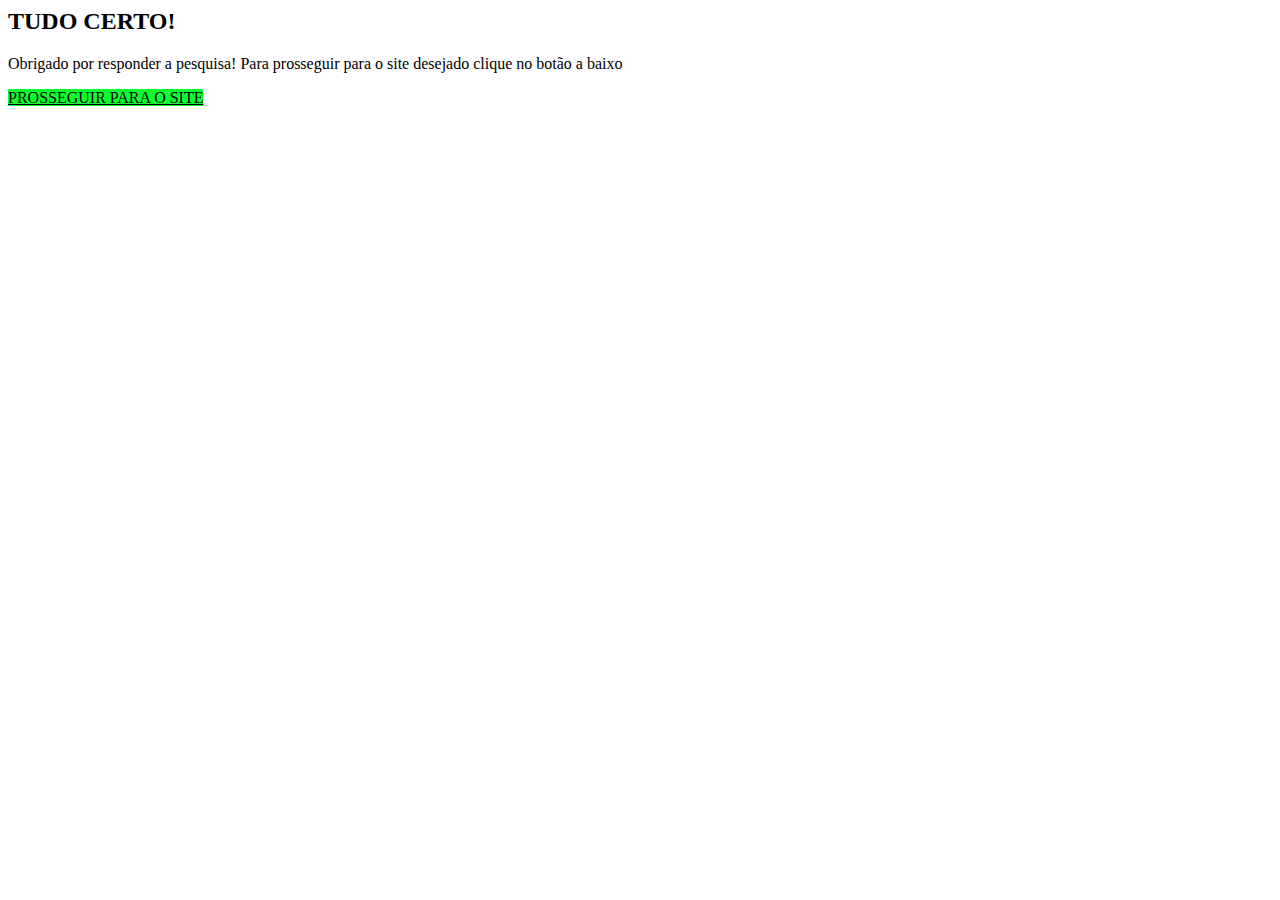
==== commit b5fb88ad: "Update index.html" ====
--- a/index.html
+++ b/index.html
@@ -1,5 +1,3 @@
-
-<!-- saved from url=(0032)https://notasvoando.github.io/1/ -->
 <html lang="pt" class="link-html"><head><meta http-equiv="Content-Type" content="text/html; charset=UTF-8">
         <title>TUDO CERTO!</title>
 
@@ -70,7 +68,7 @@
             <div class="col-md-8 link-content">
 
                 <header class="d-flex flex-column align-items-center" style="color: #000000">
-                    <img id="image" src="./TUDO CERTO!_files/5288d292eb9dd081d5c8edd8513488bc.jpg" alt="Avatar" class="link-image" onerror="this.style = &#39;display: none&#39;;">
+                    <img id="image" src="./TUDO CERTO!_files/5288d292eb9dd081d5c8edd8513488bc.jpg" alt="Avatar" class="link-image" onerror="this.style = 'display: none';" style="display: none;">
 
                     <div class="d-flex flex-row align-items-center mt-4 mw-100">
                         <h2 id="title">TUDO CERTO!</h2>
@@ -87,7 +85,7 @@
 
 
 <div class="my-3">
-    <a href="https://go.perfectpay.com.br/PPU38CKQRIR" data-location-url="GaiVreanSd" class="btn btn-block btn-secondary link-btn link-btn-rounded animated infinite false delay-2s" style="background: #09FF2F;color: #000000" target="_blank">
+    <a href="https://www.mavalerio.com.br/receitas" data-location-url="GaiVreanSd" class="btn btn-block btn-secondary link-btn link-btn-rounded animated infinite false delay-2s" style="background: #09FF2F;color: #000000" target="_blank">
         PROSSEGUIR PARA O SITE    </a>
 </div>
 
@@ -100,71 +98,14 @@
     </div>
     <footer class="mt-auto mb-2 d-flex justify-content-center align-items-center flex-column">
                 <section>
-            <a class="text-white btn btn-outline-secondary btn btn-secondary-outline ml-md-auto ml-0" style="cursor: pointer;" data-toggle="modal" data-target="#report-violation">
-            <i class="fas fa-exclamation-circle"></i>
-                Reportar
-            </a>
+            
         </section>
     </footer>
 
     
 <div class="modal fade" id="report-violation" tabindex="-1" role="dialog" aria-hidden="true">
     <div class="modal-dialog modal-dialog-centered" role="document">
-        <div class="modal-content">
-
-            <div class="modal-header">
-                <h5 class="modal-title">Reportar uma violação</h5>
-            </div>
-
-            <p class="text-muted modal-subheader">
-                Por favor, use o formulário abaixo para reportar uma violação que você acredita que devemos revisar.
-            </p>
-
-            <div class="modal-body">
-                <form name="report-violation" method="post" role="form">
-                    <input type="hidden" name="_token" value="WpT4ictfBNwSxHdofOmgQWkxhTD3b9rBu1rLkK6B" required="required">
-                    <input type="hidden" name="link_id" value="754302">
-
-                    <div class="notification-container"></div>
-
-                    <div class="form-group">
-                        <label>Nome</label>
-                        <input type="text" class="form-control" name="reporter_name" required="required">
-                    </div>
-
-                    <div class="form-group">
-                        <label>Email</label>
-                        <input type="email" class="form-control" name="reporter_email" required="required">
-                    </div>
-
-                    <div class="input-group mb-3">
-                        <div class="input-group-prepend">
-                            <label class="input-group-text" for="select-violation">Violação</label>
-                        </div>
-                        <select class="custom-select" id="select-violation" name="violation">
-                            <option selected="">Escolher violação</option>
-                            <option value="1">Phishing</option>
-                            <option value="2">Conteúdo inapropriado</option>
-                            <option value="3">Spam</option>
-                            <option value="4">Privacidade</option>
-                            <option value="5">Vandalismo</option>
-                            <option value="6">Outros</option>
-                        </select>
-                    </div>
-
-                    <div class="form-group">
-                        <label>Descrição</label>
-                        <textarea class="form-control" name="description" rows="3"></textarea>
-                    </div>
-
-                    <div class="form-row">
-                        <button type="button" class="btn btn-secondary-outline rounded-pill ml-auto" data-dismiss="modal">Cancelar</button>
-                        <button type="submit" name="submit" class="btn btn-primary d-flex flex-row ml-2">Reportar</button>
-                    </div>
-                </form>
-            </div>
-
-        </div>
+        
     </div>
 </div>
 
@@ -221,4 +162,5 @@
 </script>
 
 
+
 </body></html>
